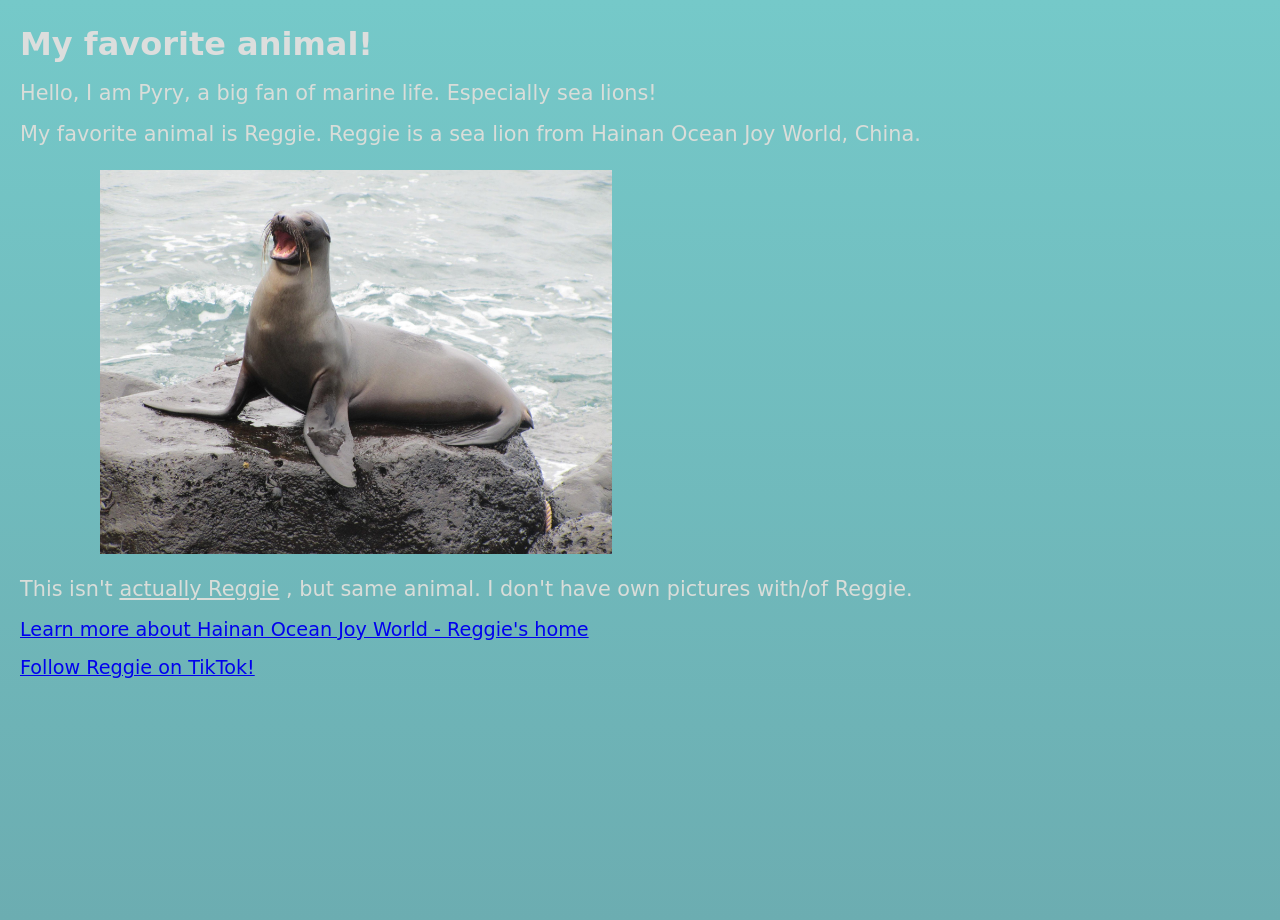
==== Workshop2/index.html @ d244cf38 "Work Shop 2" ====
<!DOCTYPE html>
<html lang="en">
<head>
    <meta charset="UTF-8">
    <meta name="viewport" content="width=device-width, initial-scale=1.0">
    <title>My Favorite Animal</title>
    <script src="/Workshop2/js/script.js" defer></script>
    <link rel="stylesheet" href="styles/main.css" />
    <link
      rel="icon"
      type="image/x-icon"
      href="../WS_1/img/icon.png"
    />
</head>
<body>
    <h1>My favorite animal!</h1>
    <p>Hello, I am Pyry, a big fan of marine life. Especially sea lions!</p>
    <p>My favorite animal is Reggie. Reggie is a sea lion from Hainan Ocean Joy World, China.</p>
    <img 
        src="../WS_1/img/lion-of-the-sea.jpg"
        alt="Sealion on the rocks"
        class="img1"
    />
    <p>This isn't <u>actually Reggie</u> , but same animal. I don't have own pictures with/of Reggie.</p>
    <a href="https://en.wikipedia.org/wiki/Hainan_R%26F_Ocean_Paradise" target="_blank">Learn more about Hainan Ocean Joy World - Reggie's home</a>
    <a href="https://www.tiktok.com/@sealionreggie" target="_blank">Follow Reggie on TikTok!</a>
    <br>
</body>
</html>
---- Workshop2/styles/main.css ----
:root {
  --meri: #DCDEDD;
  --meri2: #D9DDD9;
  --bg-1: #75C9C9;
  --bg-2: #6CADB1;
  --aqua: #94B2AD;
  --Reg-Ruskea: #B09981;
  --Reg-harmaa: #948F89;
  --Reg-Kivi: #BAB5AF;
  --max-width: 1000px;
  --container-padding: 20px;
  --font: system-ui, -apple-system, "Segoe UI", Roboto, "Helvetica Neue", Arial;
}
* {
  margin: 0;
  padding: 0;
  box-sizing: border-box;
}
body {
  font-family: var(--font);
  color: var(--aqua);
  background: linear-gradient(180deg, var(--bg-1) 0%, var(--bg-2) 100%);
  min-height: 100vh;
  line-height: 1.5;
}
h1 {
  font-size: 2rem;
  text-align: left;
  margin-top: 20px;
  margin-left: 20px;
  color: var(--meri);
}
p {
  font-size: 1.3rem;
  text-align: left;
  margin-top: 10px;
  margin-left: 20px;
  color: var(--meri2);
}
img {
  display: block;
  max-width: 100%;
  height: auto;
  margin: 20px auto;
  margin-left: 100px;
}
.img1 {
  display: block;
  max-width: 40%;
  height: auto;
  margin: 20px auto;
  margin-left: 100px;
}
a {
  display: block;
  font-size: 1.2rem;
  text-align: left;
  margin-top: 10px;
  margin-left: 20px;
}
u {
  text-decoration: underline;
}
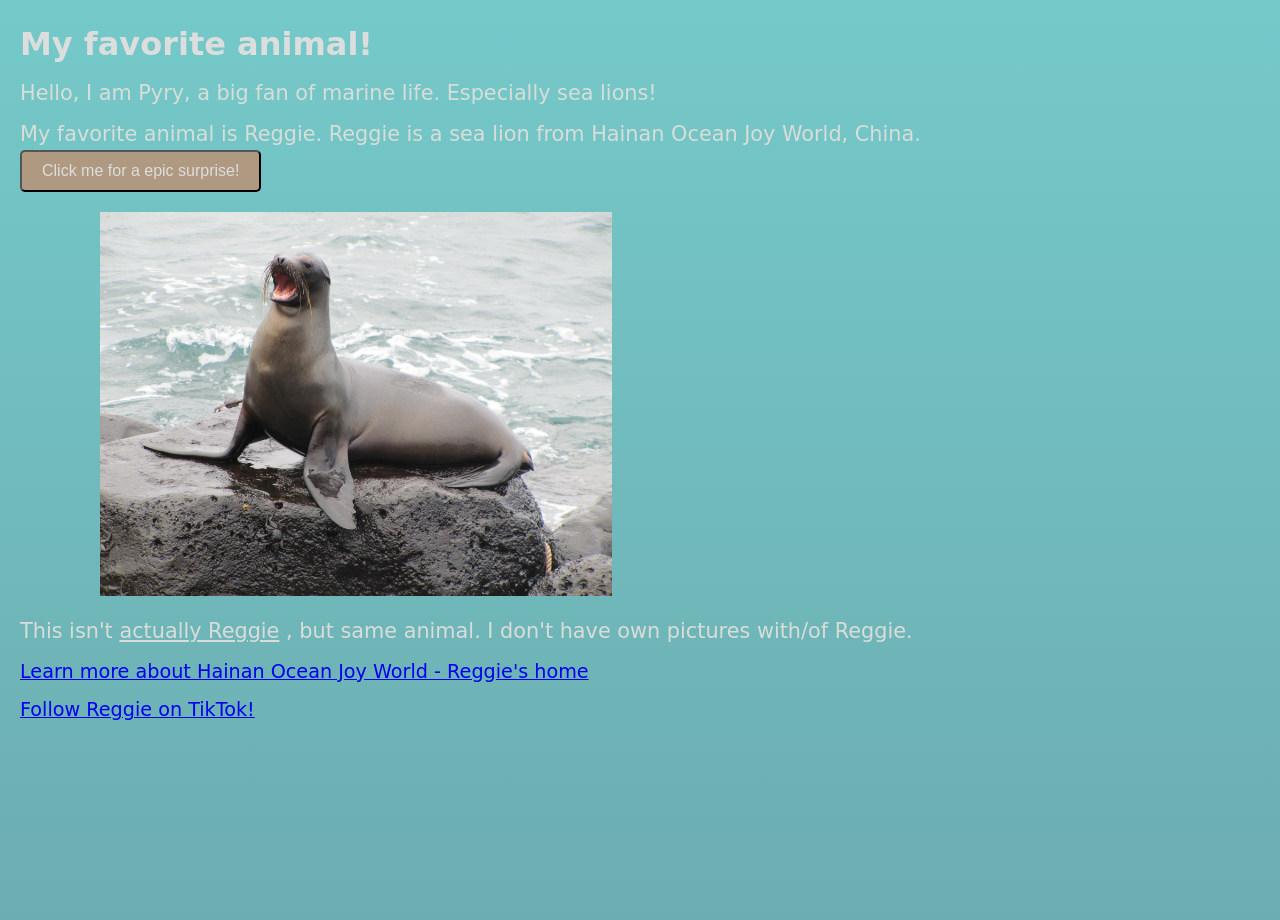
==== commit a6846a07: "workshop 2 nappi" ====
--- a/Workshop2/index.html
+++ b/Workshop2/index.html
@@ -4,20 +4,20 @@
     <meta charset="UTF-8">
     <meta name="viewport" content="width=device-width, initial-scale=1.0">
     <title>My Favorite Animal</title>
-    <script src="/Workshop2/js/script.js" defer></script>
     <link rel="stylesheet" href="styles/main.css" />
     <link
       rel="icon"
       type="image/x-icon"
-      href="../WS_1/img/icon.png"
+      href="../Workshop2/img/icon.png"
     />
 </head>
 <body>
     <h1>My favorite animal!</h1>
     <p>Hello, I am Pyry, a big fan of marine life. Especially sea lions!</p>
     <p>My favorite animal is Reggie. Reggie is a sea lion from Hainan Ocean Joy World, China.</p>
+    <button onclick="clicked()">Click me for a epic surprise!</button>
     <img 
-        src="../WS_1/img/lion-of-the-sea.jpg"
+        src="../Workshop2/img/lion-of-the-sea.jpg"
         alt="Sealion on the rocks"
         class="img1"
     />
@@ -25,5 +25,6 @@
     <a href="https://en.wikipedia.org/wiki/Hainan_R%26F_Ocean_Paradise" target="_blank">Learn more about Hainan Ocean Joy World - Reggie's home</a>
     <a href="https://www.tiktok.com/@sealionreggie" target="_blank">Follow Reggie on TikTok!</a>
     <br>
+    <script src="js/script.js" defer></script>
 </body>
 </html>
--- a/Workshop2/styles/main.css
+++ b/Workshop2/styles/main.css
@@ -60,4 +60,14 @@
 }
 u {
   text-decoration: underline;
+}
+Button {
+  display: block;
+  padding: 10px 20px;
+  font-size: 1rem;
+  color: var(--meri);
+  background-color: var(--Reg-Ruskea);
+  border-radius: 5px;
+  cursor: pointer;
+  margin-left: 20px;
 }
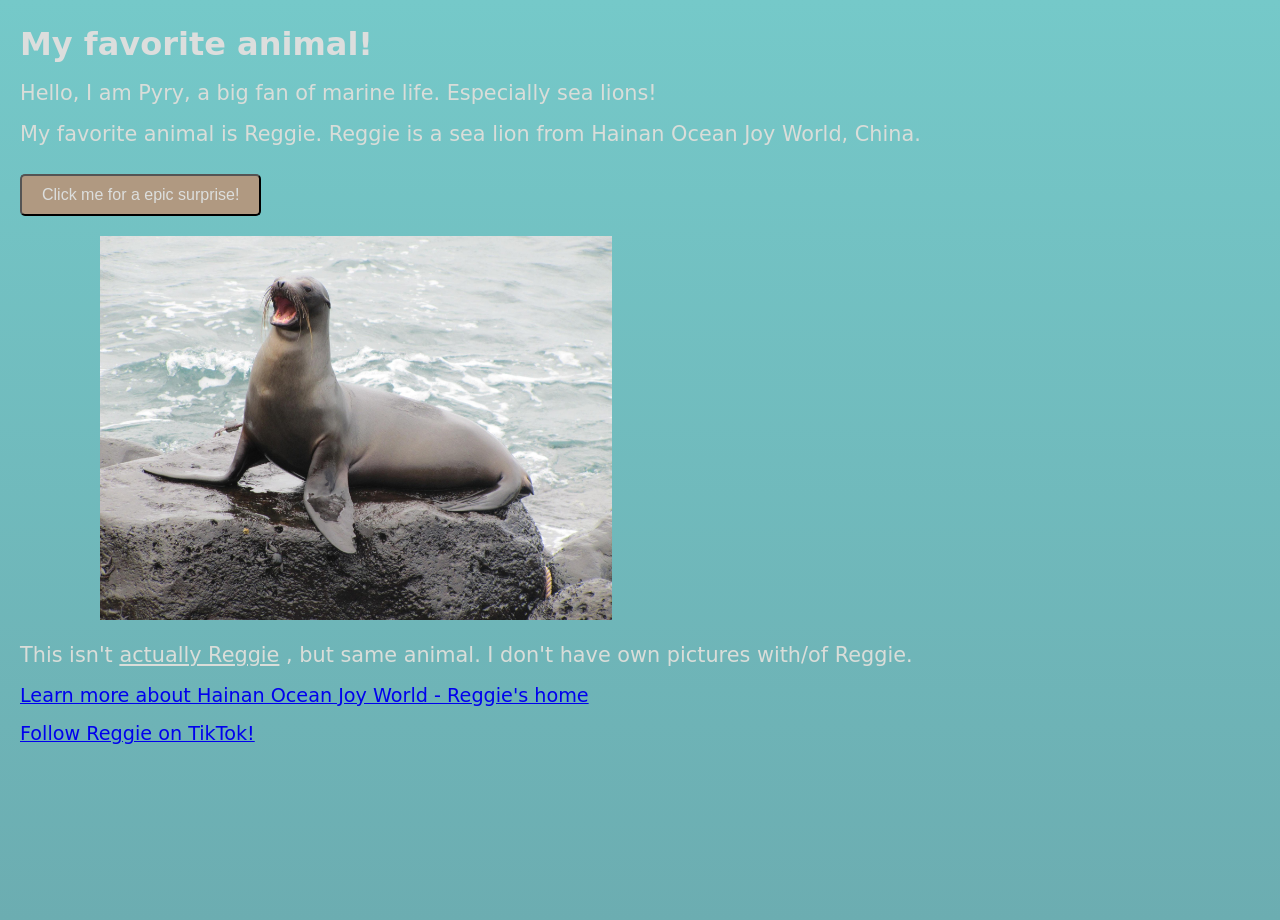
==== commit 0584368d: "worshop 3" ====
--- a/Workshop2/index.html
+++ b/Workshop2/index.html
@@ -15,6 +15,7 @@
     <h1>My favorite animal!</h1>
     <p>Hello, I am Pyry, a big fan of marine life. Especially sea lions!</p>
     <p>My favorite animal is Reggie. Reggie is a sea lion from Hainan Ocean Joy World, China.</p>
+    <br>
     <button onclick="clicked()">Click me for a epic surprise!</button>
     <img 
         src="../Workshop2/img/lion-of-the-sea.jpg"
